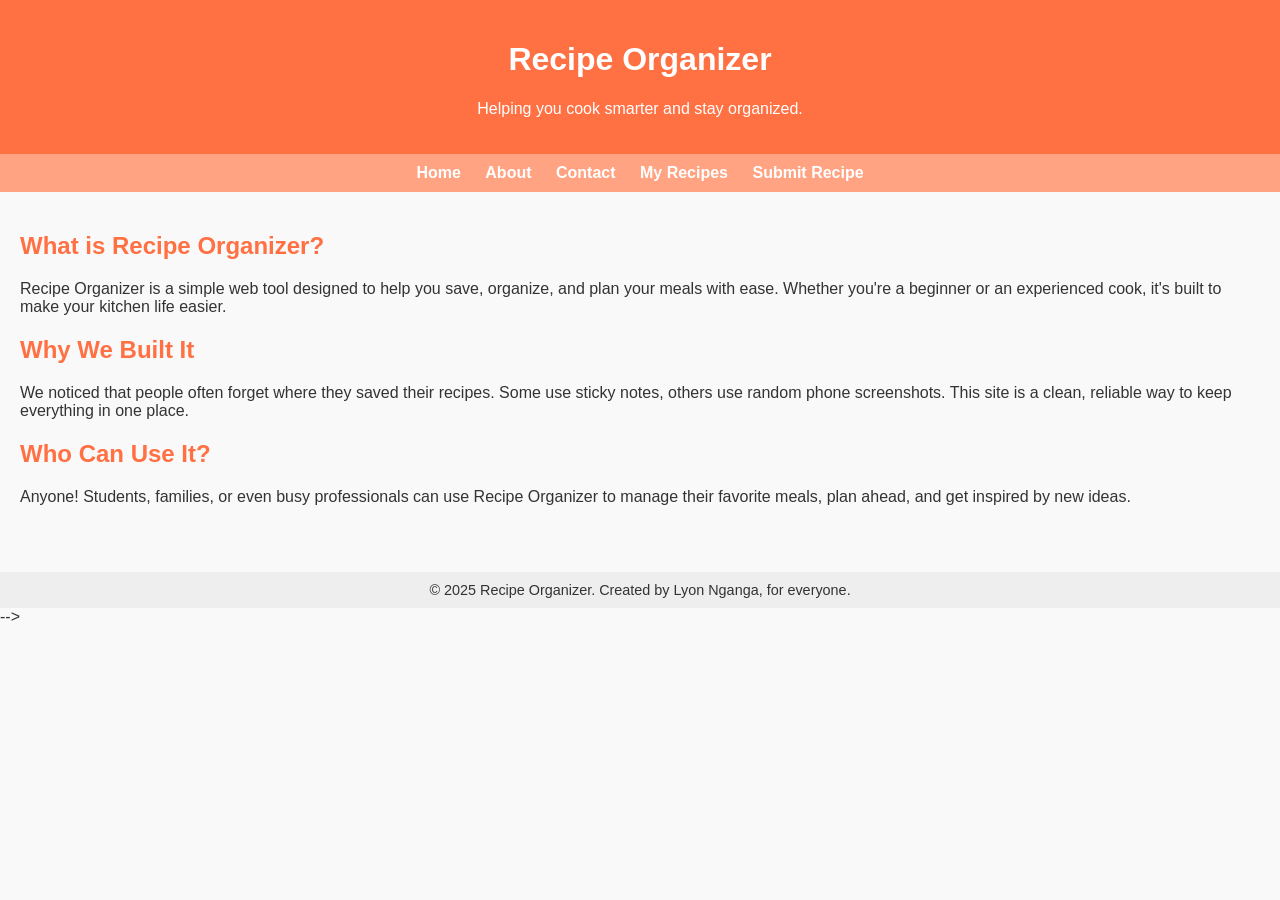
==== index.html @ fd269b17 "Add core functionality and pages for Recipe Organizer" ====
<!DOCTYPE html>
<html lang="en">
<head>
  <meta charset="UTF-8" />
  <meta name="viewport" content="width=device-width, initial-scale=1.0"/>
  <title>About Us - Recipe Organizer</title>
  <link rel="stylesheet" href="./index.css" />
</head>
<body>
  <header>
    <h1>Recipe Organizer</h1>
    <p>Helping you cook smarter and stay organized.</p>
  </header>

  <nav>
    <a href="index.html">Home</a>
    <a href="about.html">About</a>
    <a href="contact-us.html">Contact</a>
    <a href="my-recipes.html">My Recipes</a>
    <a href="submit-recipe.html">Submit Recipe</a>
  </nav>

  <main>
    <h2>What is Recipe Organizer?</h2>
    <p>Recipe Organizer is a simple web tool designed to help you save, organize, and plan your meals with ease. Whether you're a beginner or an experienced cook, it's built to make your kitchen life easier.</p>

    <h2>Why We Built It</h2>
    <p>We noticed that people often forget where they saved their recipes. Some use sticky notes, others use random phone screenshots. This site is a clean, reliable way to keep everything in one place.</p>

    <h2>Who Can Use It?</h2>
    <p>Anyone! Students, families, or even busy professionals can use Recipe Organizer to manage their favorite meals, plan ahead, and get inspired by new ideas.</p>
  </main>

  <footer>
    &copy; 2025 Recipe Organizer. Created by Lyon Nganga, for everyone.
  </footer>
</body>
</html>
<!-- <!--  --> -->
<!-- Compare this snippet from index.html: -->
---- index.css ----
/* General styles */
body {
    font-family: Arial, sans-serif;
    background-color: #f9f9f9;
    color: #333;
    margin: 0;
    padding: 0;
  }
  
  /* Header section */
  header {
    background-color: #ff7043;
    color: white;
    padding: 20px;
    text-align: center;
  }
  
  /* Navigation links */
  nav {
    background-color: #ffa382;
    text-align: center;
    padding: 10px;
  }
  
  nav a {
    color: white;
    text-decoration: none;
    margin: 0 10px;
    font-weight: bold;
  }
  
  nav a:hover {
    text-decoration: underline;
  }
  
  /* Main content */
  main {
    padding: 20px;
  }
  
  /* Section titles */
  h2 {
    color: #ff7043;
    margin-top: 20px;
  }
  
  /* Footer */
  footer {
    background-color: #eeeeee;
    text-align: center;
    padding: 10px;
    margin-top: 30px;
    font-size: 0.9rem;
  }
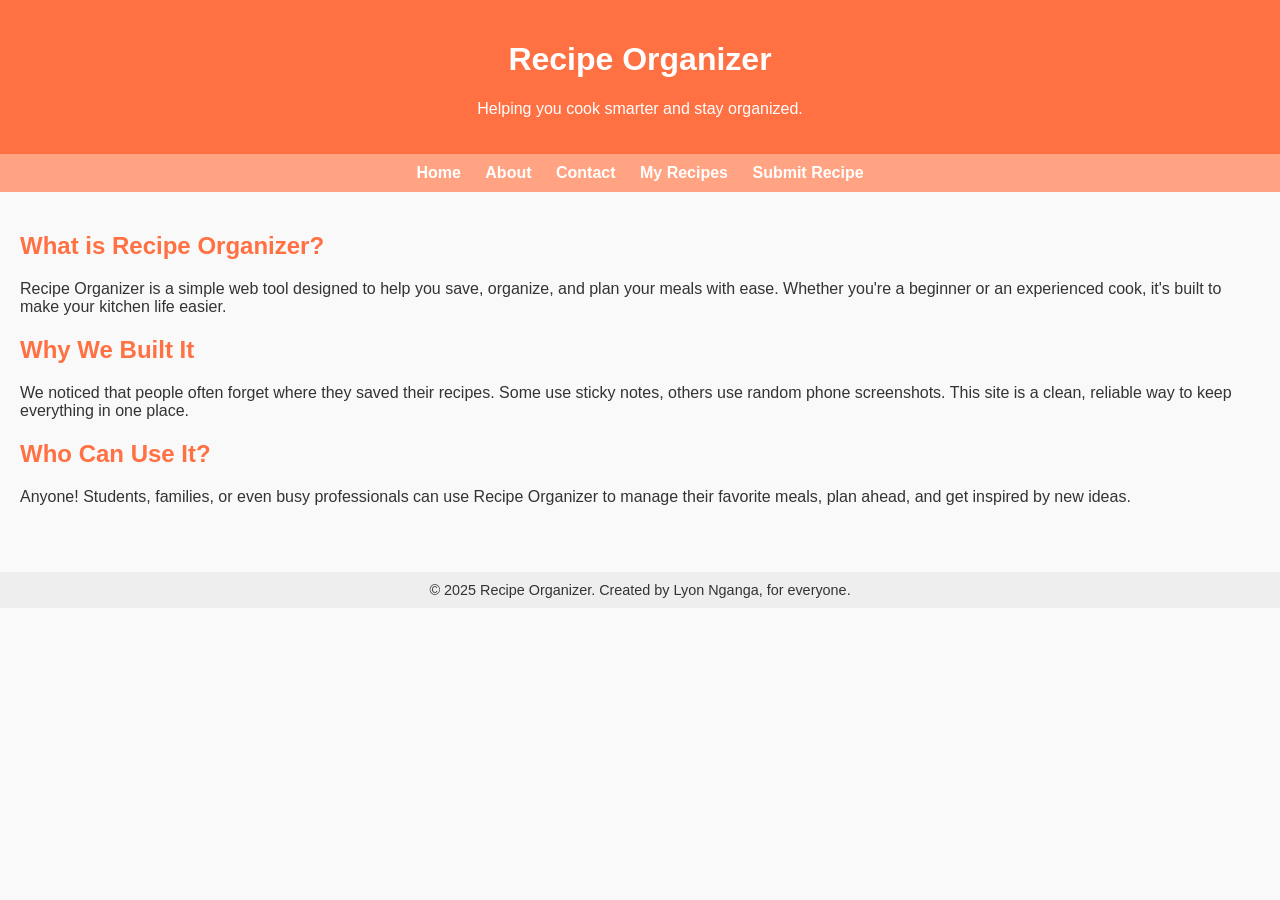
==== commit a16fc237: "Remove unnecessary comments and fix formatting in index.html" ====
--- a/index.html
+++ b/index.html
@@ -35,6 +35,4 @@
     &copy; 2025 Recipe Organizer. Created by Lyon Nganga, for everyone.
   </footer>
 </body>
-</html>
-<!-- <!--  --> -->
-<!-- Compare this snippet from index.html: -->+</html>
